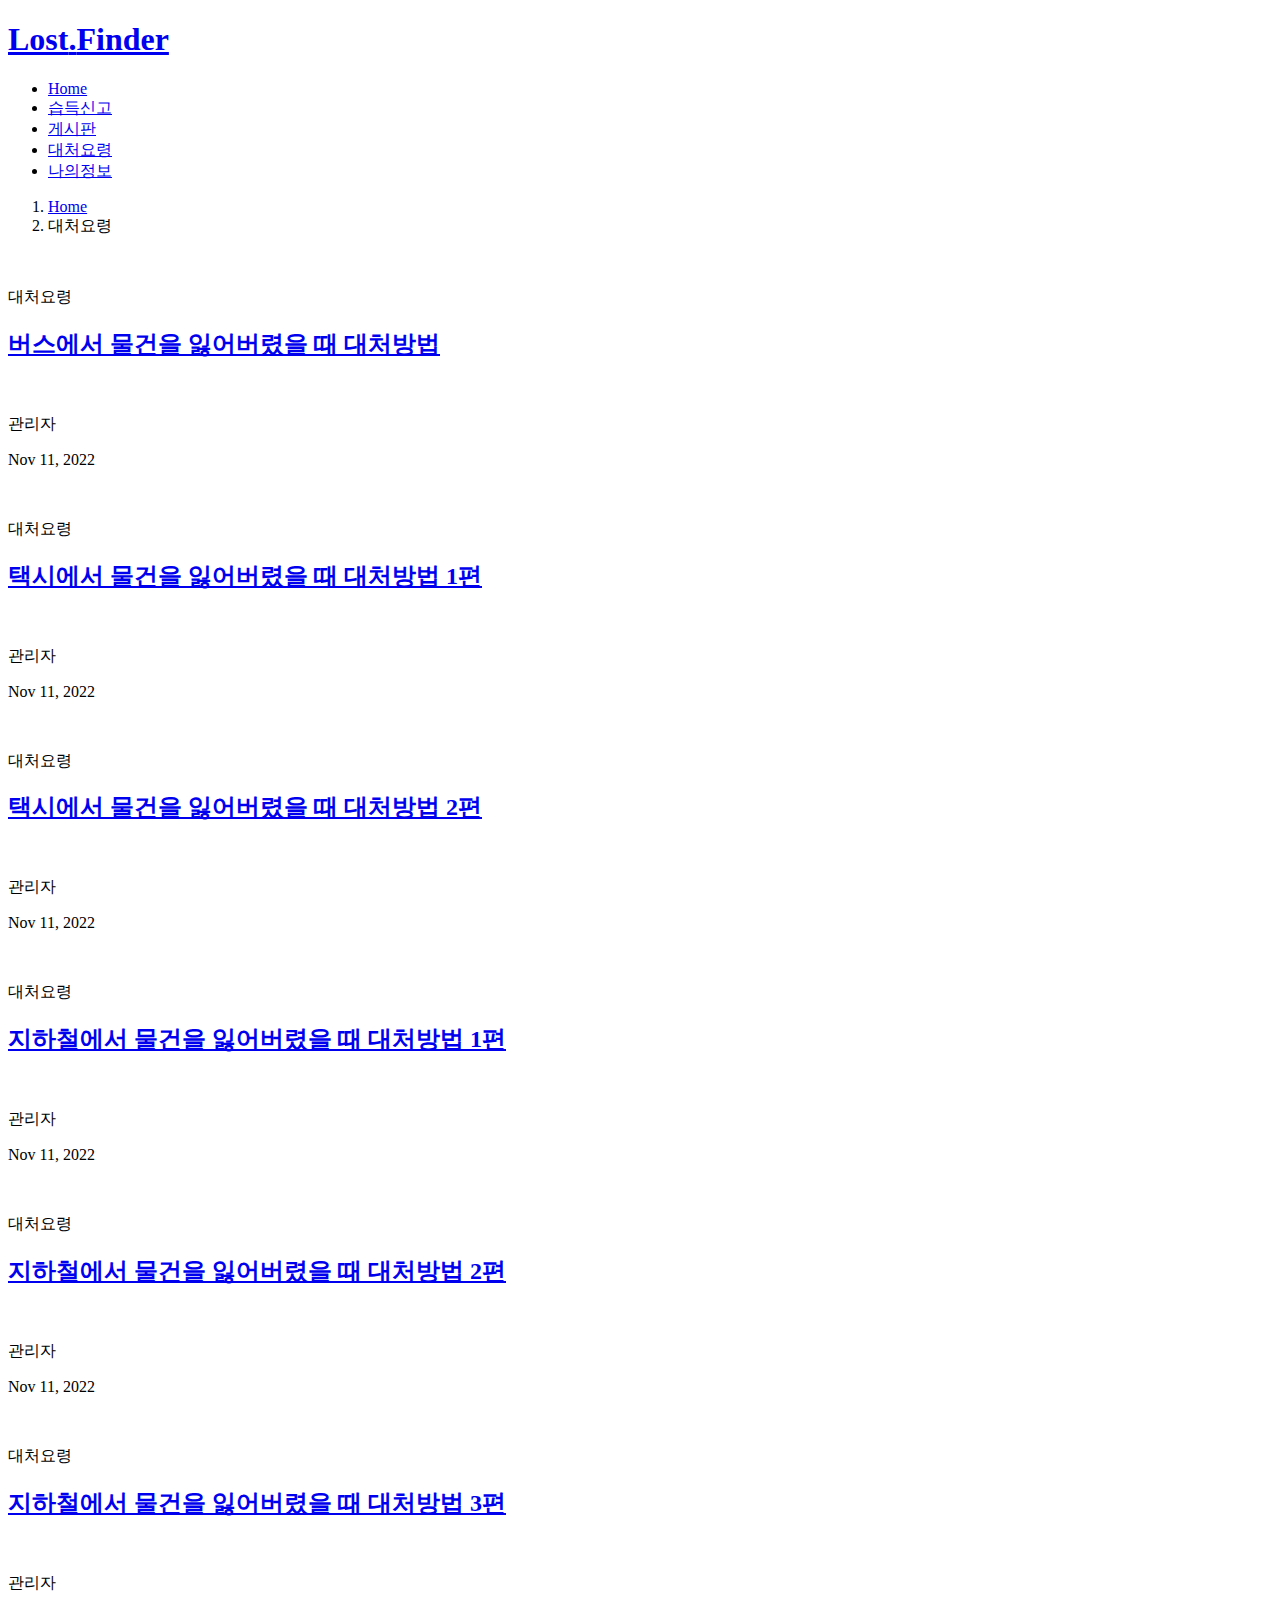
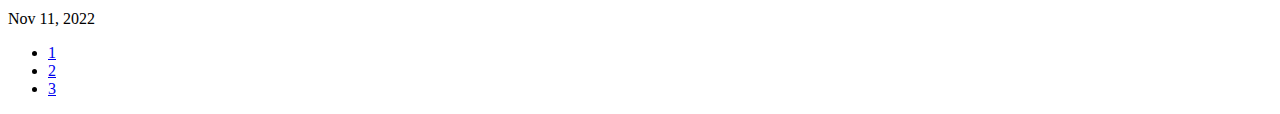
==== lostfinder/lostfinder/src/main/resources/templates/tip/goodtip.html @ 1f397a7c "[FE] 대처요령,분실장소페이지 -  수정" ====
<!DOCTYPE html>
<html xmlns:th="http://www.thymeleaf.org">

<head>
    <meta charset="UTF-8">
    <meta name="viewport" content="width=device-width, initial-scale=1">
    <link href="https://cdn.jsdelivr.net/npm/bootstrap@5.2.2/dist/css/bootstrap.min.css" rel="stylesheet" integrity="sha384-Zenh87qX5JnK2Jl0vWa8Ck2rdkQ2Bzep5IDxbcnCeuOxjzrPF/et3URy9Bv1WTRi" crossorigin="anonymous">

    <title>대처요령</title>
    <meta content="" name="description">
    <meta content="" name="keywords">

    <!-- Favicons -->
    <link href="../assets/img/favicon.png" rel="icon">
    <link href="../assets/img/apple-touch-icon.png" rel="apple-touch-icon">


    <!-- Google Fonts -->
    <link rel="preconnect" href="https://fonts.googleapis.com">
    <link rel="preconnect" href="https://fonts.gstatic.com" crossorigin>
    <link href="https://fonts.googleapis.com/css2?family=Open+Sans:ital,wght@0,300;0,400;0,500;0,600;0,700;1,300;1,400;1,600;1,700&family=Montserrat:ital,wght@0,300;0,400;0,500;0,600;0,700;1,300;1,400;1,500;1,600;1,700&family=Raleway:ital,wght@0,300;0,400;0,500;0,600;0,700;1,300;1,400;1,500;1,600;1,700&display=swap" rel="stylesheet">

<!--    &lt;!&ndash; Vendor CSS Files &ndash;&gt;-->
<!--    <link href="../assets/vendor/bootstrap/css/bootstrap.min.css" rel="stylesheet">-->
<!--    <link href="../assets/vendor/bootstrap-icons/bootstrap-icons.css" rel="stylesheet">-->
<!--    <link href="../assets/vendor/aos/aos.css" rel="stylesheet">-->
<!--    <link href="../assets/vendor/glightbox/css/glightbox.min.css" rel="stylesheet">-->
<!--    <link href="../assets/vendor/swiper/swiper-bundle.min.css" rel="stylesheet">-->


    <!-- Template Main CSS File -->
    <link th:href="@{/../assets/css/main.css}"
          href="/../static/assets/css/main.css" rel="stylesheet">
</head>
<body>
<!-- ======= Header ======= -->
<header id="header" class="header d-flex align-items-center">

    <div class="container-fluid container-xl d-flex align-items-center justify-content-between">
        <a href="index.html" class="logo d-flex align-items-center">
            <h1>Lost<span>.</span>Finder</h1>
        </a>
        <nav id="navbar" class="navbar">
            <ul>
                <li><a href="../index.html">Home</a></li>
                <li><a href="report.html">습득신고</a></li>
                <li><a href="bulletinboard.html">게시판</a></li>
                <li><a href="goodtip.html">대처요령</a></li>
                <li><a href="mypage.html">나의정보</a></li>
            </ul>
        </nav><!-- .navbar -->

        <i class="mobile-nav-toggle mobile-nav-show bi bi-list"></i>
        <i class="mobile-nav-toggle mobile-nav-hide d-none bi bi-x"></i>

    </div>
</header><!-- End Header -->

<main id="main">

    <!-- ======= Breadcrumbs ======= -->
    <div class="breadcrumbs">

        <nav>
            <div class="container">
                <ol>
                    <li><a href="index.html">Home</a></li>
                    <li>대처요령</li>
                </ol>
            </div>
        </nav>
    </div><!-- End Breadcrumbs -->


    <!-- ======= Blog Section ======= -->
    <section id="blog" class="blog">
        <div class="container" data-aos="fade-up">

            <div class="row gy-4 posts-list">

                <div class="col-xl-4 col-md-6">
                    <article>

                        <div class="post-img">
                            <img src="/../static/assets/img/blog/lostplaceIsBus.png" alt="" class="img-fluid">
                        </div>

                        <p class="post-category">대처요령</p>

                        <h2 class="title">
                            <a href="blog-details.html">버스에서 물건을 잃어버렸을 때 대처방법</a>
                        </h2>

                        <div class="d-flex align-items-center">
                            <img src="/../static/assets/img/blog/blog-author.jpg" alt="" class="img-fluid post-author-img flex-shrink-0">
                            <div class="post-meta">
                                <p class="post-author-list">관리자</p>
                                <p class="post-date">
                                    <time datetime="2022-01-01">Nov 11, 2022</time>
                                </p>
                            </div>
                        </div>

                    </article>
                </div><!-- End post list item -->

                <div class="col-xl-4 col-md-6">
                    <article>

                        <div class="post-img">
                            <img src="/../static/assets/img/blog/lostplaceIsTaxi.png" alt="" class="img-fluid">
                        </div>

                        <p class="post-category">대처요령</p>

                        <h2 class="title">
                            <a href="../blog-details.html">택시에서 물건을 잃어버렸을 때 대처방법 1편</a>
                        </h2>

                        <div class="d-flex align-items-center">
                            <img src="/../static/assets/img/blog/blog-author-2.jpg" alt="" class="img-fluid post-author-img flex-shrink-0">
                            <div class="post-meta">
                                <p class="post-author-list">관리자</p>
                                <p class="post-date">
                                    <time datetime="2022-01-01">Nov 11, 2022</time>
                                </p>
                            </div>
                        </div>

                    </article>
                </div><!-- End post list item -->

                <div class="col-xl-4 col-md-6">
                    <article>

                        <div class="post-img">
                            <img src="/../static/assets/img/blog/lostplaceIsTaxi2.png" alt="" class="img-fluid">
                        </div>

                        <p class="post-category">대처요령</p>

                        <h2 class="title">
                            <a href="blog-details.html">택시에서 물건을 잃어버렸을 때 대처방법 2편</a>
                        </h2>

                        <div class="d-flex align-items-center">
                            <img src="/../static/assets/img/blog/blog-author-3.jpg" alt="" class="img-fluid post-author-img flex-shrink-0">
                            <div class="post-meta">
                                <p class="post-author-list">관리자</p>
                                <p class="post-date">
                                    <time datetime="2022-01-01">Nov 11, 2022</time>
                                </p>
                            </div>
                        </div>

                    </article>
                </div><!-- End post list item -->

                <div class="col-xl-4 col-md-6">
                    <article>

                        <div class="post-img">
                            <img src="/../static/assets/img/blog/lostplaceIsSubway.png" alt="" class="img-fluid">
                        </div>

                        <p class="post-category">대처요령</p>

                        <h2 class="title">
                            <a href="blog-details.html">지하철에서 물건을 잃어버렸을 때 대처방법 1편</a>
                        </h2>

                        <div class="d-flex align-items-center">
                            <img src="/../static/assets/img/blog/blog-author-4.jpg" alt="" class="img-fluid post-author-img flex-shrink-0">
                            <div class="post-meta">
                                <p class="post-author-list">관리자</p>
                                <p class="post-date">
                                    <time datetime="2022-01-01">Nov 11, 2022</time>
                                </p>
                            </div>
                        </div>

                    </article>
                </div><!-- End post list item -->

                <div class="col-xl-4 col-md-6">
                    <article>

                        <div class="post-img">
                            <img src="/../static/assets/img/blog/lostplaceIsSubway2.png" alt="" class="img-fluid">
                        </div>

                        <p class="post-category">대처요령</p>

                        <h2 class="title">
                            <a href="blog-details.html">지하철에서 물건을 잃어버렸을 때 대처방법 2편</a>
                        </h2>

                        <div class="d-flex align-items-center">
                            <img src="/../static/assets/img/blog/blog-author-5.jpg" alt="" class="img-fluid post-author-img flex-shrink-0">
                            <div class="post-meta">
                                <p class="post-author-list">관리자</p>
                                <p class="post-date">
                                    <time datetime="2022-01-01">Nov 11, 2022</time>
                                </p>
                            </div>
                        </div>

                    </article>
                </div><!-- End post list item -->

                <div class="col-xl-4 col-md-6">
                    <article>

                        <div class="post-img">
                            <img src="/../static/assets/img/blog/lostplaceIsSubway3.png" alt="" class="img-fluid">
                        </div>

                        <p class="post-category">대처요령</p>

                        <h2 class="title">
                            <a href="blog-details.html">지하철에서 물건을 잃어버렸을 때 대처방법 3편</a>
                        </h2>

                        <div class="d-flex align-items-center">
                            <img src="/../static/assets/img/blog/blog-author-6.jpg" alt="" class="img-fluid post-author-img flex-shrink-0">
                            <div class="post-meta">
                                <p class="post-author-list">관리자</p>
                                <p class="post-date">
                                    <time datetime="2022-01-01">Nov 11, 2022</time>
                                </p>
                            </div>
                        </div>

                    </article>
                </div><!-- End post list item -->

            </div><!-- End blog posts list -->

            <div class="blog-pagination">
                <ul class="justify-content-center">
                    <li><a href="#">1</a></li>
                    <li class="active"><a href="#">2</a></li>
                    <li><a href="#">3</a></li>
                </ul>
            </div><!-- End blog pagination -->

        </div>
    </section><!-- End Blog Section -->

</main><!-- End #main -->

<!--&lt;!&ndash; Vendor JS Files &ndash;&gt;-->
<!--<script src="../assets/vendor/bootstrap/js/bootstrap.bundle.min.js"></script>-->
<!--<script src="../assets/vendor/aos/aos.js"></script>-->
<!--<script src="../assets/vendor/glightbox/js/glightbox.min.js"></script>-->
<!--<script src="../assets/vendor/purecounter/purecounter_vanilla.js"></script>-->
<!--<script src="../assets/vendor/swiper/swiper-bundle.min.js"></script>-->

<!-- Template Main JS File -->
<script th:src="@{/../assets/js/main.js}"
        src="/../static/assets/js/main.js"></script>
</body>
</html>
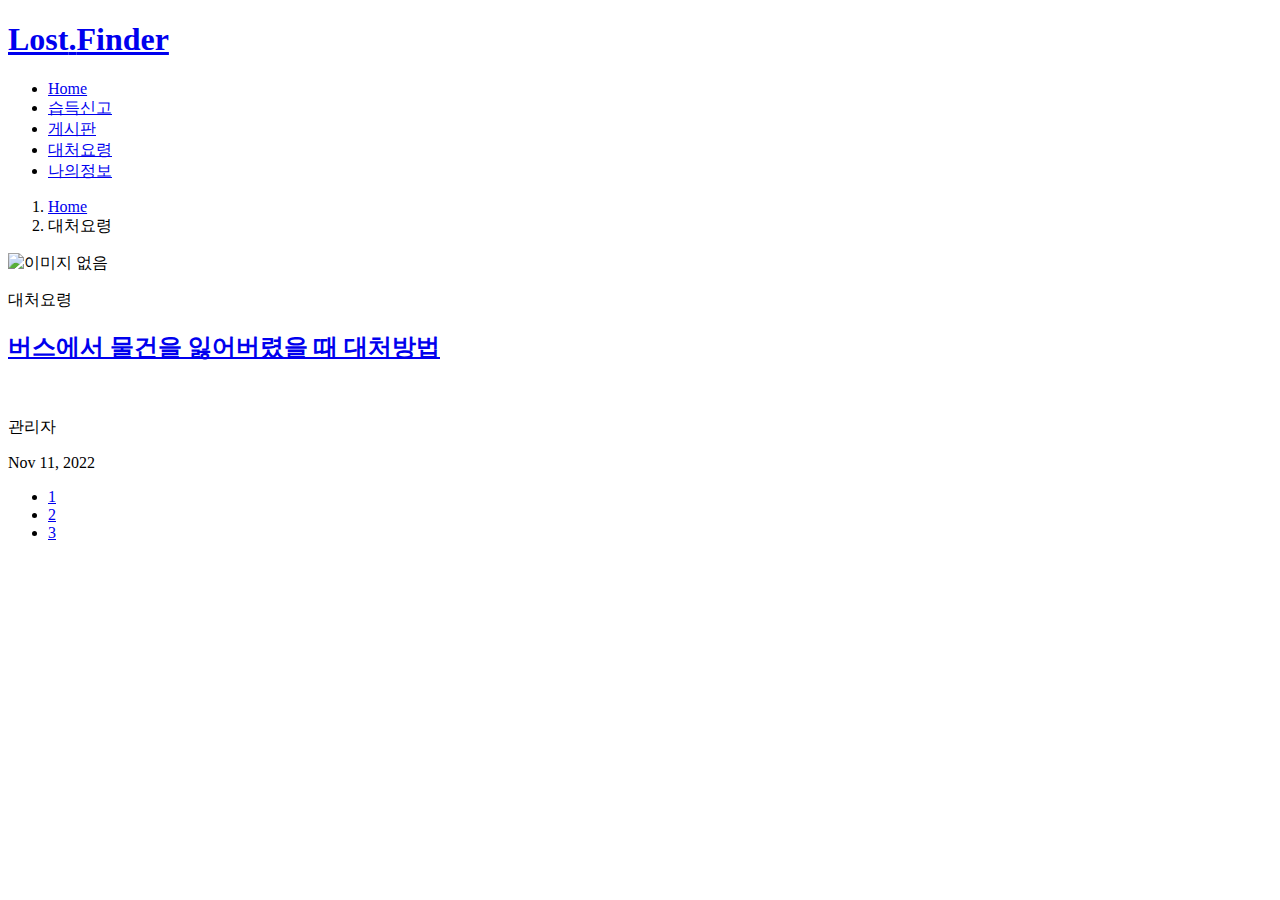
==== commit 9363162c: "[BE/FE][테스트] - addAttribute 페이지네이션 테스트" ====
--- a/lostfinder/lostfinder/src/main/resources/templates/tip/goodtip.html
+++ b/lostfinder/lostfinder/src/main/resources/templates/tip/goodtip.html
@@ -42,10 +42,10 @@
         </a>
         <nav id="navbar" class="navbar">
             <ul>
-                <li><a href="../index.html">Home</a></li>
+                <li><a href="../">Home</a></li>
                 <li><a href="report.html">습득신고</a></li>
                 <li><a href="bulletinboard.html">게시판</a></li>
-                <li><a href="goodtip.html">대처요령</a></li>
+                <li><a th:href="@{./goodtip}" href="tip/goodtip">대처요령</a></li>
                 <li><a href="mypage.html">나의정보</a></li>
             </ul>
         </nav><!-- .navbar -->
@@ -78,23 +78,23 @@
 
             <div class="row gy-4 posts-list">
 
-                <div class="col-xl-4 col-md-6">
+                <div class="col-xl-4 col-md-6" th:each="tip: ${tipList}" >
                     <article>
 
                         <div class="post-img">
-                            <img src="/../static/assets/img/blog/lostplaceIsBus.png" alt="" class="img-fluid">
+                            <img src="/../static/assets/img/blog/lostplaceIsBus.png" alt="이미지 없음" class="img-fluid">
                         </div>
 
                         <p class="post-category">대처요령</p>
 
                         <h2 class="title">
-                            <a href="blog-details.html">버스에서 물건을 잃어버렸을 때 대처방법</a>
+                            <a href="blog-details.html" th:text="${tip.title}">버스에서 물건을 잃어버렸을 때 대처방법</a>
                         </h2>
 
                         <div class="d-flex align-items-center">
                             <img src="/../static/assets/img/blog/blog-author.jpg" alt="" class="img-fluid post-author-img flex-shrink-0">
                             <div class="post-meta">
-                                <p class="post-author-list">관리자</p>
+                                <p class="post-author-list" th:text="${tip.writer}">관리자</p>
                                 <p class="post-date">
                                     <time datetime="2022-01-01">Nov 11, 2022</time>
                                 </p>
@@ -104,135 +104,6 @@
                     </article>
                 </div><!-- End post list item -->
 
-                <div class="col-xl-4 col-md-6">
-                    <article>
-
-                        <div class="post-img">
-                            <img src="/../static/assets/img/blog/lostplaceIsTaxi.png" alt="" class="img-fluid">
-                        </div>
-
-                        <p class="post-category">대처요령</p>
-
-                        <h2 class="title">
-                            <a href="../blog-details.html">택시에서 물건을 잃어버렸을 때 대처방법 1편</a>
-                        </h2>
-
-                        <div class="d-flex align-items-center">
-                            <img src="/../static/assets/img/blog/blog-author-2.jpg" alt="" class="img-fluid post-author-img flex-shrink-0">
-                            <div class="post-meta">
-                                <p class="post-author-list">관리자</p>
-                                <p class="post-date">
-                                    <time datetime="2022-01-01">Nov 11, 2022</time>
-                                </p>
-                            </div>
-                        </div>
-
-                    </article>
-                </div><!-- End post list item -->
-
-                <div class="col-xl-4 col-md-6">
-                    <article>
-
-                        <div class="post-img">
-                            <img src="/../static/assets/img/blog/lostplaceIsTaxi2.png" alt="" class="img-fluid">
-                        </div>
-
-                        <p class="post-category">대처요령</p>
-
-                        <h2 class="title">
-                            <a href="blog-details.html">택시에서 물건을 잃어버렸을 때 대처방법 2편</a>
-                        </h2>
-
-                        <div class="d-flex align-items-center">
-                            <img src="/../static/assets/img/blog/blog-author-3.jpg" alt="" class="img-fluid post-author-img flex-shrink-0">
-                            <div class="post-meta">
-                                <p class="post-author-list">관리자</p>
-                                <p class="post-date">
-                                    <time datetime="2022-01-01">Nov 11, 2022</time>
-                                </p>
-                            </div>
-                        </div>
-
-                    </article>
-                </div><!-- End post list item -->
-
-                <div class="col-xl-4 col-md-6">
-                    <article>
-
-                        <div class="post-img">
-                            <img src="/../static/assets/img/blog/lostplaceIsSubway.png" alt="" class="img-fluid">
-                        </div>
-
-                        <p class="post-category">대처요령</p>
-
-                        <h2 class="title">
-                            <a href="blog-details.html">지하철에서 물건을 잃어버렸을 때 대처방법 1편</a>
-                        </h2>
-
-                        <div class="d-flex align-items-center">
-                            <img src="/../static/assets/img/blog/blog-author-4.jpg" alt="" class="img-fluid post-author-img flex-shrink-0">
-                            <div class="post-meta">
-                                <p class="post-author-list">관리자</p>
-                                <p class="post-date">
-                                    <time datetime="2022-01-01">Nov 11, 2022</time>
-                                </p>
-                            </div>
-                        </div>
-
-                    </article>
-                </div><!-- End post list item -->
-
-                <div class="col-xl-4 col-md-6">
-                    <article>
-
-                        <div class="post-img">
-                            <img src="/../static/assets/img/blog/lostplaceIsSubway2.png" alt="" class="img-fluid">
-                        </div>
-
-                        <p class="post-category">대처요령</p>
-
-                        <h2 class="title">
-                            <a href="blog-details.html">지하철에서 물건을 잃어버렸을 때 대처방법 2편</a>
-                        </h2>
-
-                        <div class="d-flex align-items-center">
-                            <img src="/../static/assets/img/blog/blog-author-5.jpg" alt="" class="img-fluid post-author-img flex-shrink-0">
-                            <div class="post-meta">
-                                <p class="post-author-list">관리자</p>
-                                <p class="post-date">
-                                    <time datetime="2022-01-01">Nov 11, 2022</time>
-                                </p>
-                            </div>
-                        </div>
-
-                    </article>
-                </div><!-- End post list item -->
-
-                <div class="col-xl-4 col-md-6">
-                    <article>
-
-                        <div class="post-img">
-                            <img src="/../static/assets/img/blog/lostplaceIsSubway3.png" alt="" class="img-fluid">
-                        </div>
-
-                        <p class="post-category">대처요령</p>
-
-                        <h2 class="title">
-                            <a href="blog-details.html">지하철에서 물건을 잃어버렸을 때 대처방법 3편</a>
-                        </h2>
-
-                        <div class="d-flex align-items-center">
-                            <img src="/../static/assets/img/blog/blog-author-6.jpg" alt="" class="img-fluid post-author-img flex-shrink-0">
-                            <div class="post-meta">
-                                <p class="post-author-list">관리자</p>
-                                <p class="post-date">
-                                    <time datetime="2022-01-01">Nov 11, 2022</time>
-                                </p>
-                            </div>
-                        </div>
-
-                    </article>
-                </div><!-- End post list item -->
 
             </div><!-- End blog posts list -->
 
